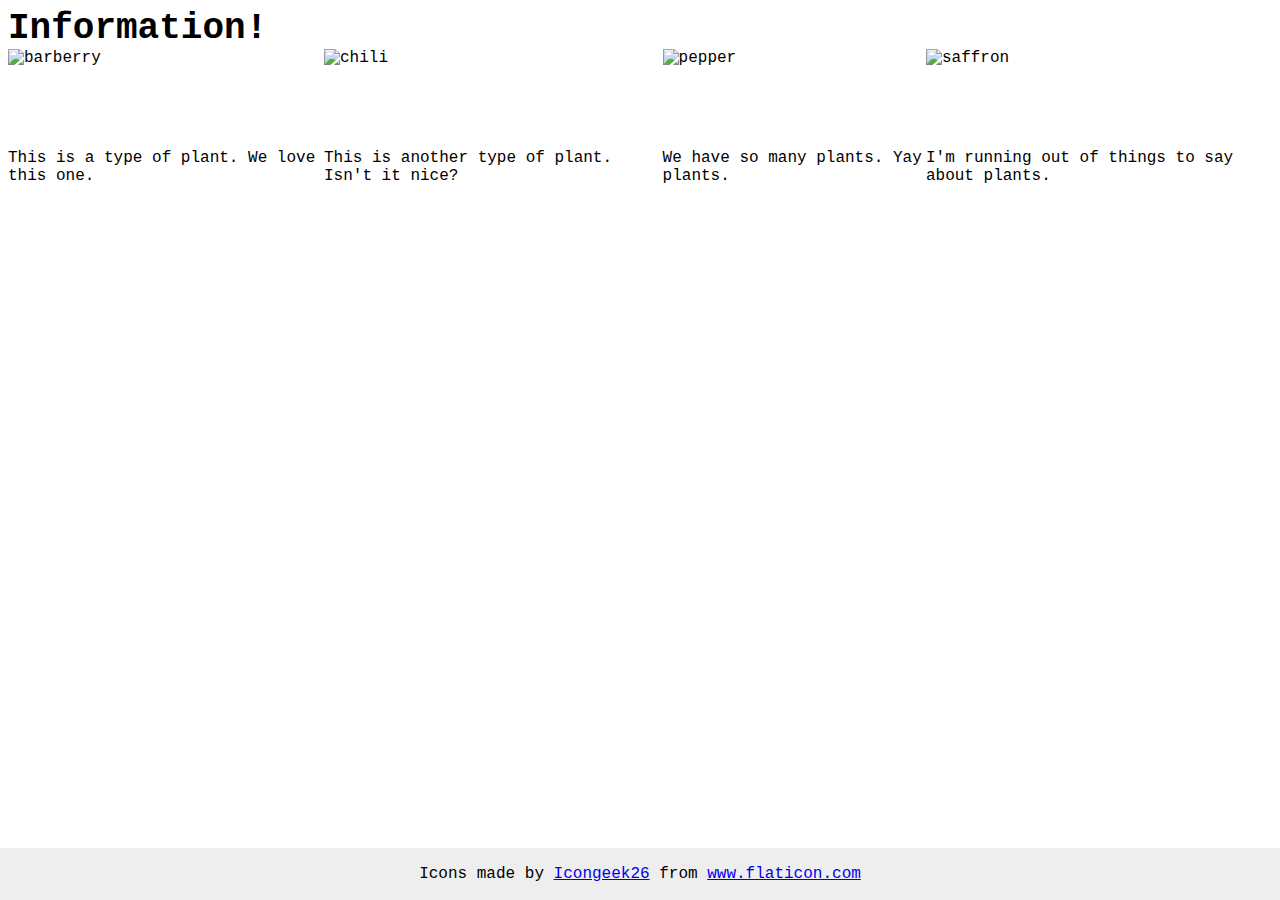
==== flex/04-flex-information/index.html @ 924823a4 "Add styles for information-container class" ====
<!DOCTYPE html>
<html lang="en">
  <head>
    <meta charset="UTF-8">
    <meta http-equiv="X-UA-Compatible" content="IE=edge">
    <meta name="viewport" content="width=device-width, initial-scale=1.0">
    <title>Information</title>
    <link rel="stylesheet" href="style.css">
  </head>
  <body>
    <div class="title">Information!</div>
    <div class="information-boxes">
      <div class="information-container">
        <img src="./images/barberry.png" alt="barberry">
        <div class="text">This is a type of plant. We love this one.</div>
      </div>

      <div class="information-container">
        <img src="./images/chilli.png" alt="chili">
        <div class="text">This is another type of plant. Isn't it nice?</div>
      </div>

      <div class="information-container">
        <img src="./images/pepper.png" alt="pepper">
        <div class="text">We have so many plants. Yay plants.</div>
      </div>

      <div class="information-container">
        <img src="./images/saffron.png" alt="saffron">
        <div class="text">I'm running out of things to say about plants.</div>
      </div>
    </div>
    <!-- disregard this section, it's here to give attribution to the creator of these icons -->
    <div class="footer">
      <div>Icons made by <a href="https://www.flaticon.com/authors/icongeek26" title="Icongeek26">Icongeek26</a> from <a href="https://www.flaticon.com/" title="Flaticon">www.flaticon.com</a></div>
    </div>
  </body>
</html>
---- flex/04-flex-information/style.css ----
body {
  font-family: 'Courier New', Courier, monospace;
}

img {
  width: 100px;
  height: 100px;
}

.title {
  font-size: 36px;
  font-weight: 900;
}

/* do not edit this footer */
.footer {
  position: fixed;
  bottom: 0;
  left: 0;
  right: 0;
  height: 52px;
  display: flex;
  align-items: center;
  justify-content: center;
  background: #eee;
}

.information-boxes {
  display: flex;
}

.information-container {
  display: flex;
  flex-direction: column;
}
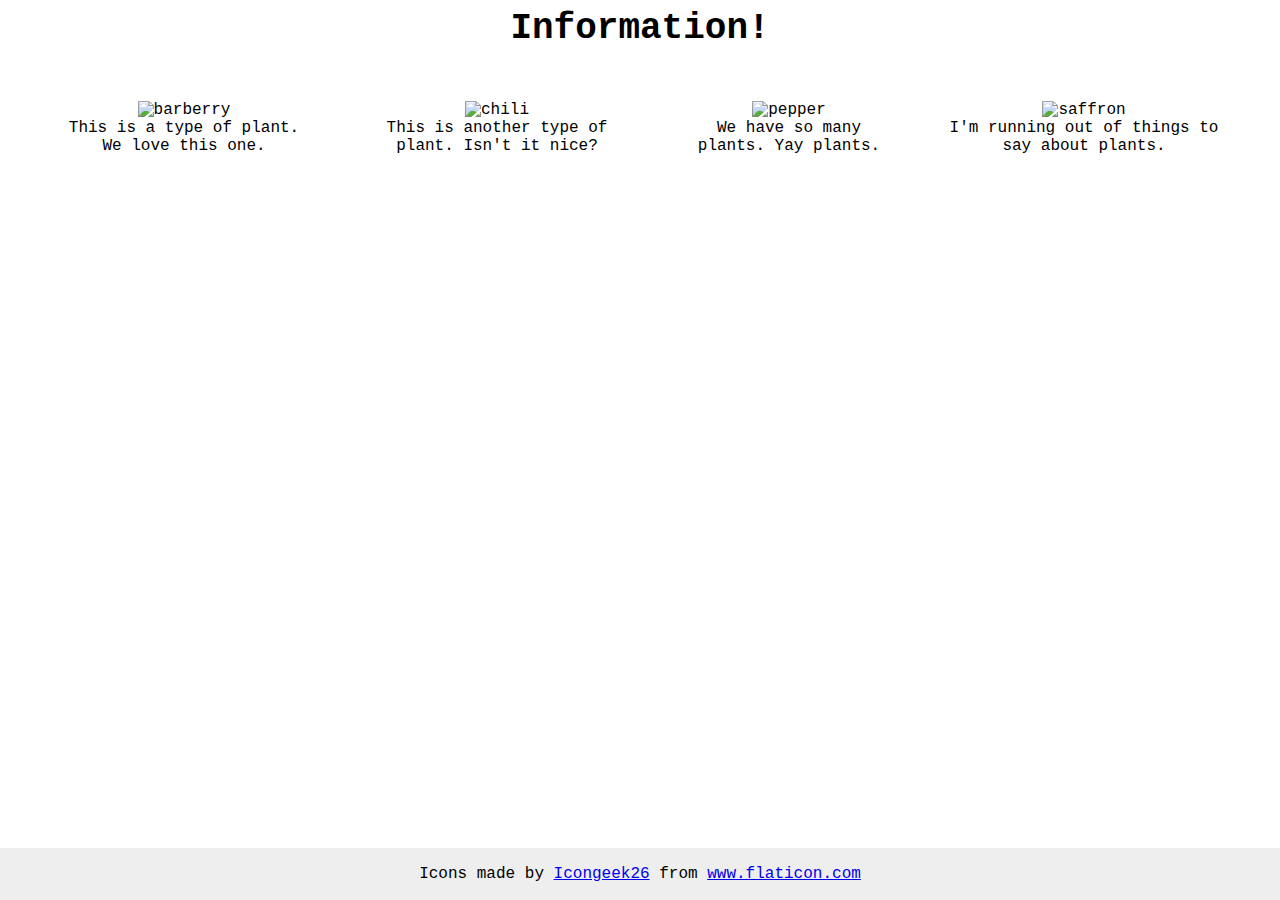
==== commit 2c479f9f: "Add illustration styles to center content" ====
--- a/flex/04-flex-information/index.html
+++ b/flex/04-flex-information/index.html
@@ -8,28 +8,30 @@
     <link rel="stylesheet" href="style.css">
   </head>
   <body>
-    <div class="title">Information!</div>
-    <div class="information-boxes">
-      <div class="information-container">
-        <img src="./images/barberry.png" alt="barberry">
-        <div class="text">This is a type of plant. We love this one.</div>
+    <div class="information-header">
+      <div class="title">Information!</div>
+      <div class="information-boxes">
+        <div class="information-container">
+          <div class "illustration"><img src="./images/barberry.png" alt="barberry"></div>
+          <div class="text">This is a type of plant. We love this one.</div>
+        </div>
+
+        <div class="information-container">
+          <div class="illustration"><img src="./images/chilli.png" alt="chili"></div>
+          <div class="text">This is another type of plant. Isn't it nice?</div>
+        </div>
+
+        <div class="information-container">
+          <div class="illustration"><img src="./images/pepper.png" alt="pepper"></div>
+          <div class="text">We have so many plants. Yay plants.</div>
+        </div>
+
+        <div class="information-container">
+          <div class="illustration"><img src="./images/saffron.png" alt="saffron"></div>
+          <div class="text">I'm running out of things to say about plants.</div>
+        </div>
       </div>
-
-      <div class="information-container">
-        <img src="./images/chilli.png" alt="chili">
-        <div class="text">This is another type of plant. Isn't it nice?</div>
-      </div>
-
-      <div class="information-container">
-        <img src="./images/pepper.png" alt="pepper">
-        <div class="text">We have so many plants. Yay plants.</div>
-      </div>
-
-      <div class="information-container">
-        <img src="./images/saffron.png" alt="saffron">
-        <div class="text">I'm running out of things to say about plants.</div>
-      </div>
-    </div>
+  </div>
     <!-- disregard this section, it's here to give attribution to the creator of these icons -->
     <div class="footer">
       <div>Icons made by <a href="https://www.flaticon.com/authors/icongeek26" title="Icongeek26">Icongeek26</a> from <a href="https://www.flaticon.com/" title="Flaticon">www.flaticon.com</a></div>
--- a/flex/04-flex-information/style.css
+++ b/flex/04-flex-information/style.css
@@ -10,6 +10,8 @@
 .title {
   font-size: 36px;
   font-weight: 900;
+  text-align: center;
+  padding: 0 0 32px 0;
 }
 
 /* do not edit this footer */
@@ -25,11 +27,36 @@
   background: #eee;
 }
 
+/* Container for the information header */
+.information-header {
+  display: flex;
+  flex-direction: column;
+  padding: 0 30px;
+
+}
+
+/* Container for the set of individual boxes */
 .information-boxes {
   display: flex;
+  align-content: center;
+  justify-content: space-between;
+  padding: 20px;
+  gap: 52px;
 }
 
+/* Individual boxes */
 .information-container {
   display: flex;
   flex-direction: column;
+  text-align: center;
+  margin: 0;
+  padding: 0;
+  
+}
+
+/* Individual illustrations */
+.illustration {
+  width: 200px;
+  height: auto;
+  align-self: center;
 }